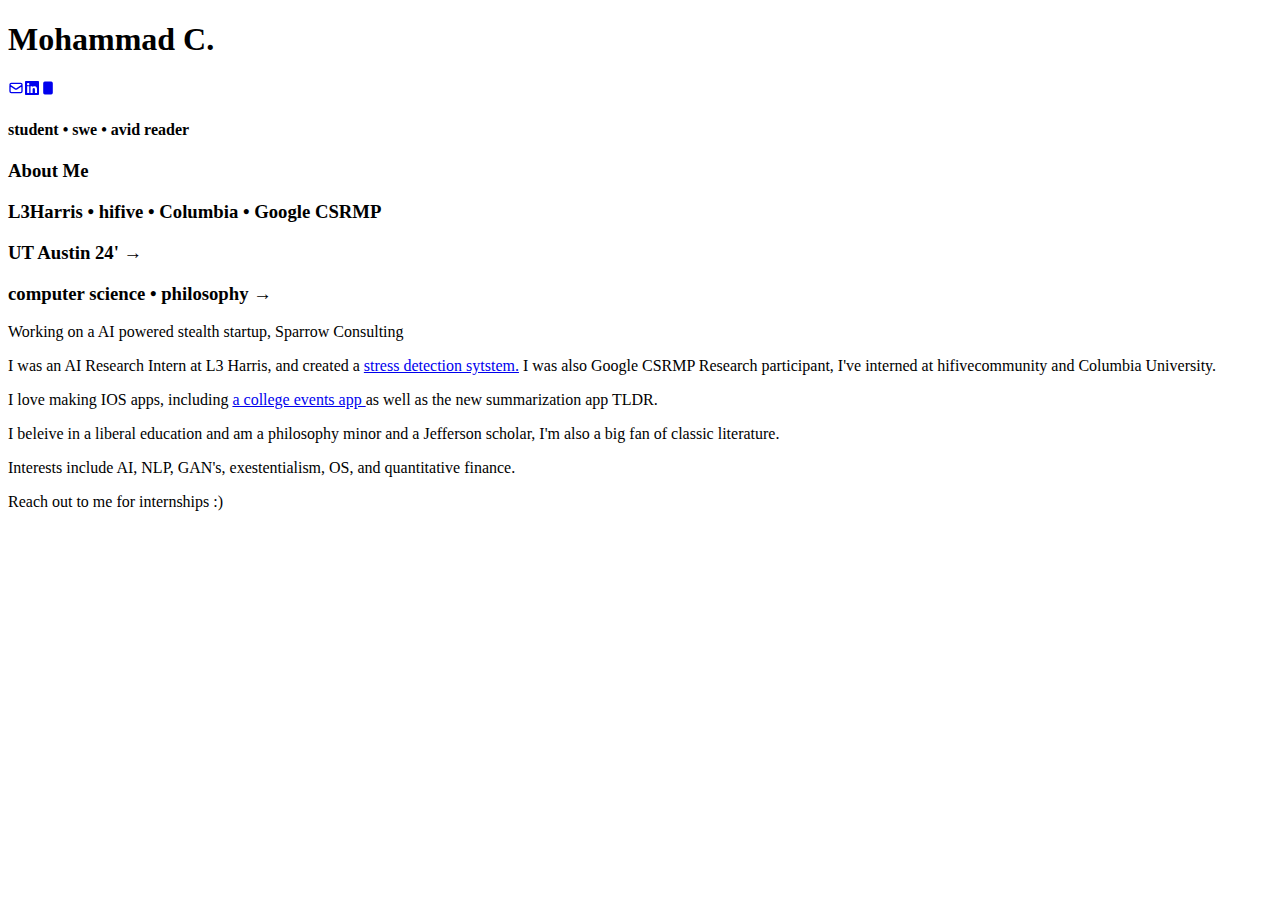
==== templates/index.html @ e52076b7 "typo" ====
<!DOCTYPE html>
<html lang="en">

<head>
    <script async="" src="https://www.googletagmanager.com/gtag/js?id=UA-177237017-1"></script>
    <script>
        window.dataLayer = window.dataLayer || [];
        function gtag() { dataLayer.push(arguments); }
        gtag('js', new Date());
        gtag('config', 'UA-177237017-1', {
            page_path: window.location.pathname,
        });
    </script>
    <meta name="viewport" content="width=device-width" />
    <meta charSet="utf-8" />
    <link rel="apple-touch-icon" sizes="180x180" href="/favicon/apple-touch-icon.png" />
    <link rel="icon" type="image/png" sizes="32x32" href="/favicon/favicon-32x32.png" />
    <link rel="icon" type="image/png" sizes="16x16" href="/favicon/favicon-16x16.png" />
    <link rel="manifest" href="/favicon/site.webmanifest" />
    <link rel="mask-icon" href="/favicon/safari-pinned-tab.svg" color="#000000" />
    <link rel="shortcut icon" href="/favicon/favicon.ico" />
    <meta name="msapplication-TileColor" content="#000000" />
    <meta name="msapplication-config" content="/favicon/browserconfig.xml" />
    <meta name="theme-color" content="#000" />
    <link rel="canonical" href="" />
    <meta name="keywords" content="simplify, jobs, yc, ycombinator" />
    <meta property="og:title" content="Mohammad C" />
    <meta property="og:type" content="website" />
    <meta property="og:url" content="" />
    <meta property="og:image" content="" />
    <meta name="description" content="wafi" />
    <title>Mohammad C</title>
    <meta name="next-head-count" content="19" />
    <link rel="preload" href="/_next/static/css/cfe95153c9e1c4876c1d.css" as="style" />
    <link rel="stylesheet" href="static/style.css" data-n-g="" /><noscript data-n-css="true"></noscript>
    <link rel="preload" href="/_next/static/chunks/main-afa405cba62fb94dc369.js" as="script" />
    <link rel="preload" href="/_next/static/chunks/webpack-e067438c4cf4ef2ef178.js" as="script" />
    <link rel="preload" href="/_next/static/chunks/framework.cb05d56be993eb6b088a.js" as="script" />
    <link rel="preload" href="/_next/static/chunks/f6078781a05fe1bcb0902d23dbbb2662c8d200b3.b1b4058541fcfd6d9ff9.js"
        as="script" />
    <link rel="preload" href="/_next/static/chunks/pages/_app-f333903fb0918017655d.js" as="script" />
    <link rel="preload" href="/_next/static/chunks/1bfc9850.3f9063156694fe4571c5.js" as="script" />
    <link rel="preload" href="/_next/static/chunks/pages/index-7cc4c781b72be2206635.js" as="script" />
</head>

<body>
    <div id="__next">
        <div class="min-h-full">
            <main>
                <div class="container mx-auto px-5">
                    <section
                        class="flex-col md:flex-row flex items-end md:justify-between mt-16 mb-8 lg:mb-16 md:mb-12">
                        <h1 class="text-6xl md:text-8xl font-bold tracking-tighter leading-tight md:pr-8">Mohammad C.
                        </h1>
                        <div class="md:pl-8">
                            <h4 class="flex text-center justify-end md:text-left  text-lg"><a
                                    href=mailto:wafi@utexas.edu” target="_blank"><svg stroke="currentColor" fill="none"
                                        stroke-width="0" viewBox="0 0 24 24"
                                        class="h-7 w-7 text-gray-500 hover:text-gray-700 mx-1" height="1em" width="1em"
                                        xmlns="http://www.w3.org/2000/svg">
                                        <path stroke-linecap="round" stroke-linejoin="round" stroke-width="2"
                                            d="M3 8l7.89 5.26a2 2 0 002.22 0L21 8M5 19h14a2 2 0 002-2V7a2 2 0 00-2-2H5a2 2 0 00-2 2v10a2 2 0 002 2z">
                                        </path>
                                    </svg></a><a href="https://www.linkedin.com/in/wafi-choudhury-091379215/"
                                    target="_blank"><svg stroke="currentColor" fill="currentColor" stroke-width="0"
                                        viewBox="0 0 448 512" class="h-7 w-7 text-gray-500 hover:text-gray-700 mx-1"
                                        height="1em" width="1em" xmlns="http://www.w3.org/2000/svg">
                                        <path
                                            d="M416 32H31.9C14.3 32 0 46.5 0 64.3v383.4C0 465.5 14.3 480 31.9 480H416c17.6 0 32-14.5 32-32.3V64.3c0-17.8-14.4-32.3-32-32.3zM135.4 416H69V202.2h66.5V416zm-33.2-243c-21.3 0-38.5-17.3-38.5-38.5S80.9 96 102.2 96c21.2 0 38.5 17.3 38.5 38.5 0 21.3-17.2 38.5-38.5 38.5zm282.1 243h-66.4V312c0-24.8-.5-56.7-34.5-56.7-34.6 0-39.9 27-39.9 54.9V416h-66.4V202.2h63.7v29.2h.9c8.9-16.8 30.6-34.5 62.9-34.5 67.2 0 79.7 44.3 79.7 101.9V416z">
                                        </path>
                                    </svg></a><a href="https://www.goodreads.com/user/show/161567445-wafi-choudhury"
                                    target="_blank"><svg stroke="currentColor" fill="currentColor" stroke-width="0"
                                        viewBox="0 0 100 100" class="h-7 w-7 text-gray-500 hover:text-gray-700 mx-1"
                                        height="1em" width="1em" xmlns="http://www.w3.org/2000/svg">
                                        <path
                                            d="M 20 20 L 20 80 Q 20 90, 30 90 L 70 90 Q 80 90, 80 80 L 80 50 L 50 50 L 50 70 L 70 70 L 70 30 L 50 30 L 50 50 L 80 50 L 80 20 Q 80 10, 70 10 L 30 10 Q 20 10, 20 20 z" />

                                    </svg></a></h4>
                            <h4 class="text-center md:text-left text-lg pb-4">student • swe • avid reader
                            </h4>
                        </div>
                    </section>
                    <section>
                        <div class="md:grid md:grid-cols-11 md:col-gap-16 lg:col-gap-8 mb-16 md:mb-16">
                            <div class="col-span-5">
                                <h3 class="mb-1 text-4xl lg:text-6xl leading-tight">About Me</h3>
                                <h3 class="text-lg leading-tight pb-2">L3Harris • hifive • Columbia • Google
                                    CSRMP<!-- -->
                                    <h3 class="text-lg leading-tight pb-2">UT Austin 24' →
                                    </h3>
                                    <h3 class="text-lg leading-tight pb-16">computer science • philosophy →</h3>
                            </div>
                            <div class="col-span-6">
                                <p class="text-lg leading-relaxed mb-4 md:mt-5"> Working on a AI powered stealth
                                    startup,
                                    Sparrow Consulting</p>
                                <p class="text-lg leading-relaxed mb-4">I was an AI Research Intern at L3 Harris, and
                                    created a
                                    <!-- --> <a target="_blank"
                                        href="https://github.com/WafiChoudhury/Paper/blob/main/cae.pdf"
                                        class="hover:underline font-semibold tracking-wide">stress detection
                                        sytstem.</a>
                                    I was also Google CSRMP Research participant, I've interned at hifivecommunity and
                                    Columbia University.

                                </p>
                                <p class="text-lg leading-relaxed mb-4">I love making IOS apps, including <!-- --> <a
                                        target="_blank" href="https://apps.apple.com/us/app/searchparty2/id1661597508"
                                        class="hover:underline font-semibold tracking-wide">a college events app </a> as
                                    well as the
                                    new summarization app TLDR.</p>
                                <p class="text-lg leading-relaxed mb-4">I beleive in a liberal education and am a
                                    philosophy minor and a Jefferson scholar, I'm also a big fan of classic literature.

                                </p>

                                <p class="text-lg leading-relaxed mb-4"> Interests include AI, NLP, GAN's,
                                    exestentialism, OS, and quantitative finance.
                                </p>
                                <p class="text-lg leading-relaxed mb-4"> Reach out to me for internships :)
                                </p>
                            </div>
                        </div>
                    </section>
                </div>
            </main>
        </div>
    </div>
    <script data-cfasync="false" src="/cdn-cgi/scripts/5c5dd728/cloudflare-static/email-decode.min.js"></script>
    <script id="__NEXT_DATA__"
        type="application/json">{"props":{"pageProps":{}},"page":"/","query":{},"buildId":"1qenJFhOI_BEdAeCVVfAS","runtimeConfig":{},"nextExport":true,"autoExport":true,"isFallback":false}</script>
    <script nomodule="" src="/_next/static/chunks/polyfills-57d8738e7416f8423303.js"></script>
    <script src="/_next/static/chunks/main-afa405cba62fb94dc369.js" async=""></script>
    <script src="/_next/static/chunks/webpack-e067438c4cf4ef2ef178.js" async=""></script>
    <script src="/_next/static/chunks/framework.cb05d56be993eb6b088a.js" async=""></script>
    <script src="/_next/static/chunks/f6078781a05fe1bcb0902d23dbbb2662c8d200b3.b1b4058541fcfd6d9ff9.js"
        async=""></script>
    <script src="/_next/static/chunks/pages/_app-f333903fb0918017655d.js" async=""></script>
    <script src="/_next/static/chunks/1bfc9850.3f9063156694fe4571c5.js" async=""></script>
    <script src="/_next/static/chunks/pages/index-7cc4c781b72be2206635.js" async=""></script>
    <script src="/_next/static/1qenJFhOI_BEdAeCVVfAS/_buildManifest.js" async=""></script>
    <script src="/_next/static/1qenJFhOI_BEdAeCVVfAS/_ssgManifest.js" async=""></script>
</body>

</html>
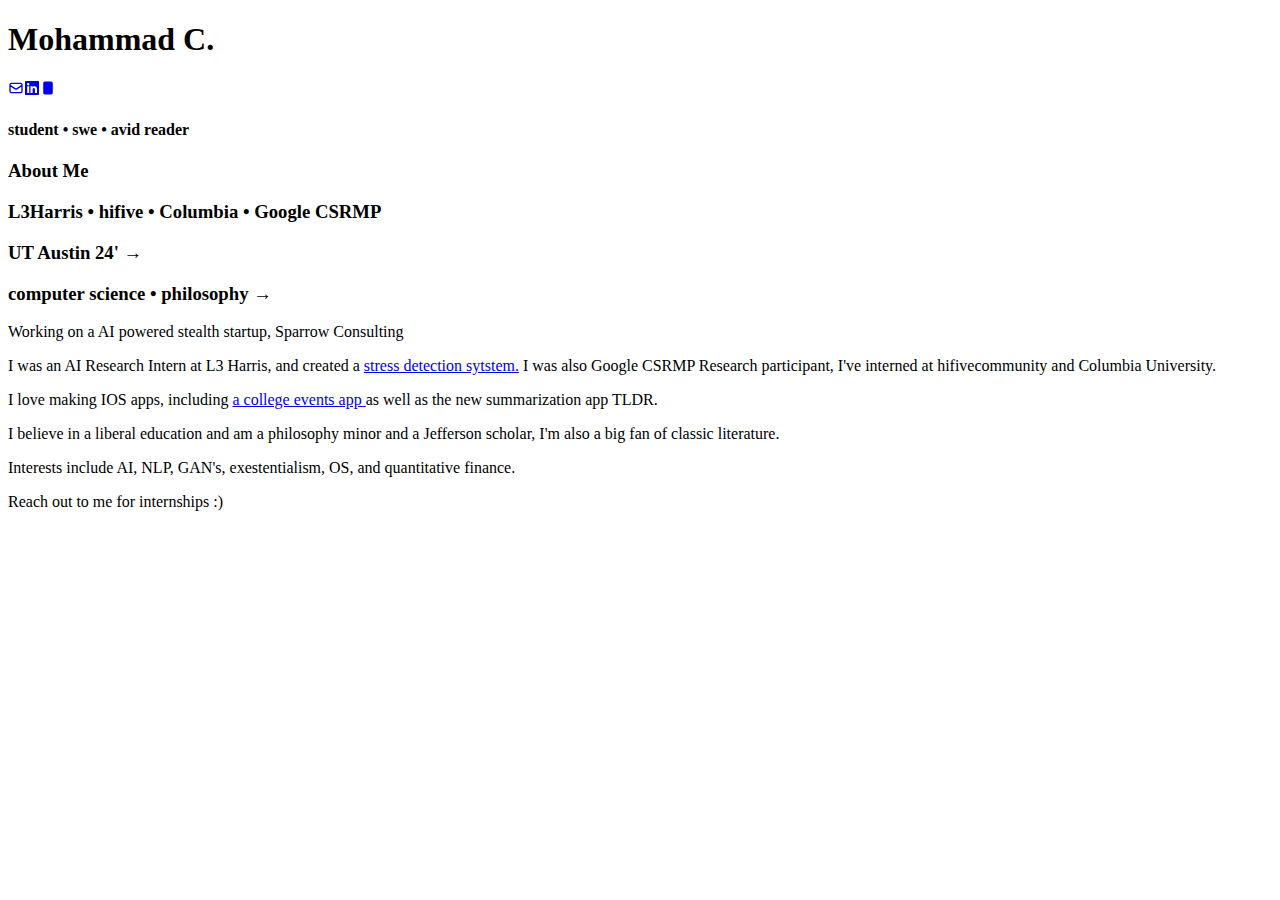
==== commit 8a263166: "typo" ====
--- a/templates/index.html
+++ b/templates/index.html
@@ -109,7 +109,7 @@
                                         class="hover:underline font-semibold tracking-wide">a college events app </a> as
                                     well as the
                                     new summarization app TLDR.</p>
-                                <p class="text-lg leading-relaxed mb-4">I beleive in a liberal education and am a
+                                <p class="text-lg leading-relaxed mb-4">I believe in a liberal education and am a
                                     philosophy minor and a Jefferson scholar, I'm also a big fan of classic literature.
 
                                 </p>
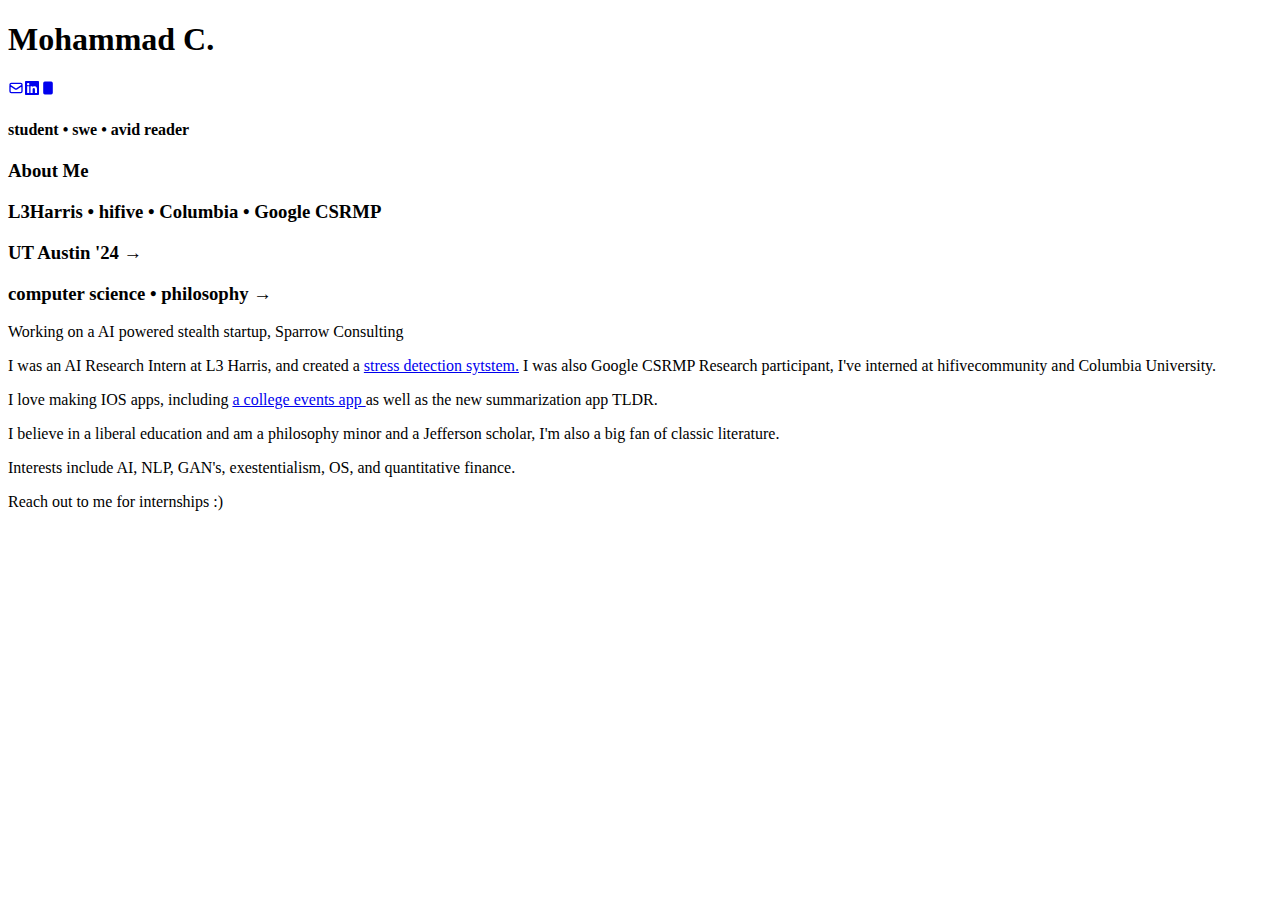
==== commit a5b0da83: "mess" ====
--- a/templates/index.html
+++ b/templates/index.html
@@ -86,7 +86,7 @@
                                 <h3 class="mb-1 text-4xl lg:text-6xl leading-tight">About Me</h3>
                                 <h3 class="text-lg leading-tight pb-2">L3Harris • hifive • Columbia • Google
                                     CSRMP<!-- -->
-                                    <h3 class="text-lg leading-tight pb-2">UT Austin 24' →
+                                    <h3 class="text-lg leading-tight pb-2">UT Austin '24 →
                                     </h3>
                                     <h3 class="text-lg leading-tight pb-16">computer science • philosophy →</h3>
                             </div>
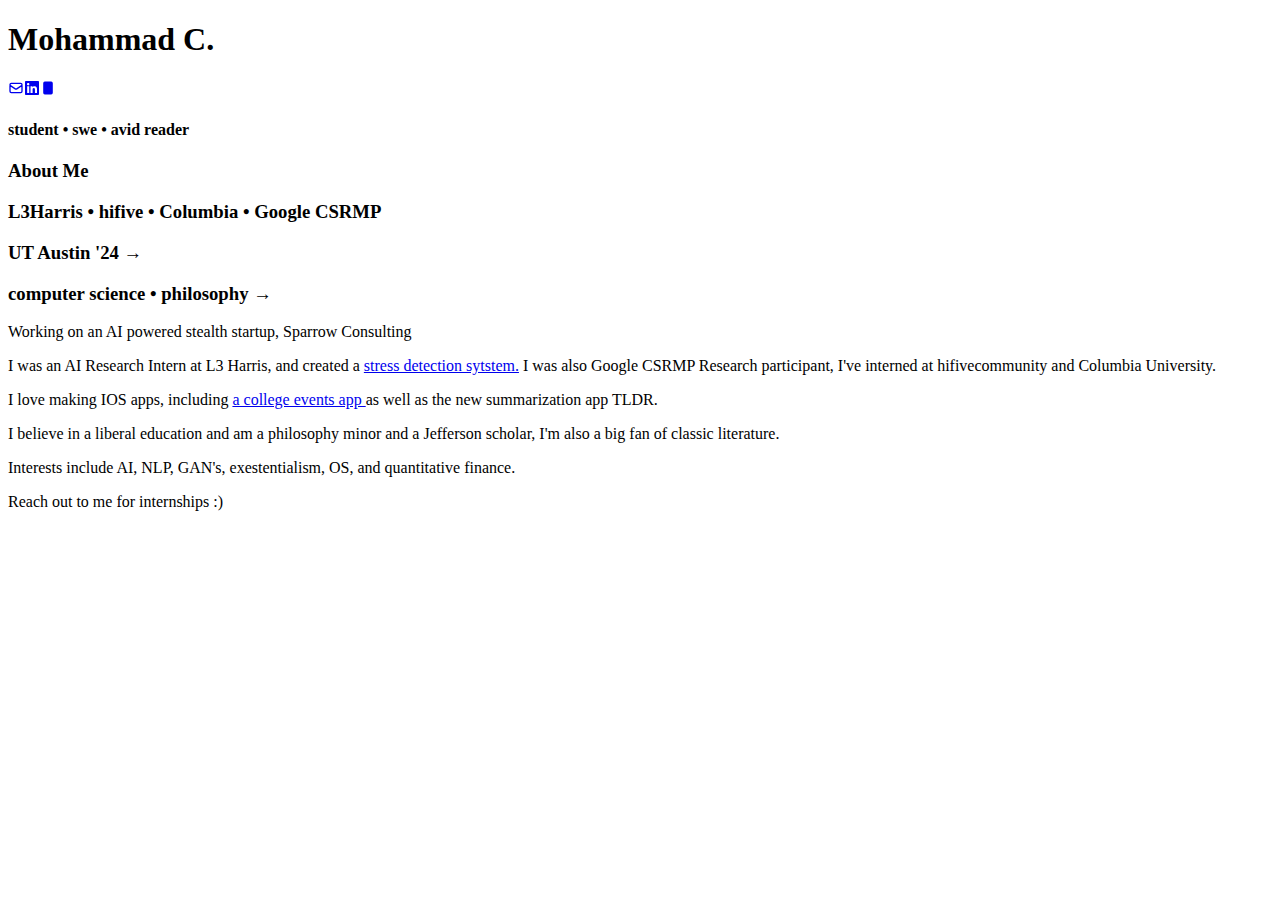
==== commit aaa933b3: "type" ====
--- a/templates/index.html
+++ b/templates/index.html
@@ -91,7 +91,7 @@
                                     <h3 class="text-lg leading-tight pb-16">computer science • philosophy →</h3>
                             </div>
                             <div class="col-span-6">
-                                <p class="text-lg leading-relaxed mb-4 md:mt-5"> Working on a AI powered stealth
+                                <p class="text-lg leading-relaxed mb-4 md:mt-5"> Working on an AI powered stealth
                                     startup,
                                     Sparrow Consulting</p>
                                 <p class="text-lg leading-relaxed mb-4">I was an AI Research Intern at L3 Harris, and
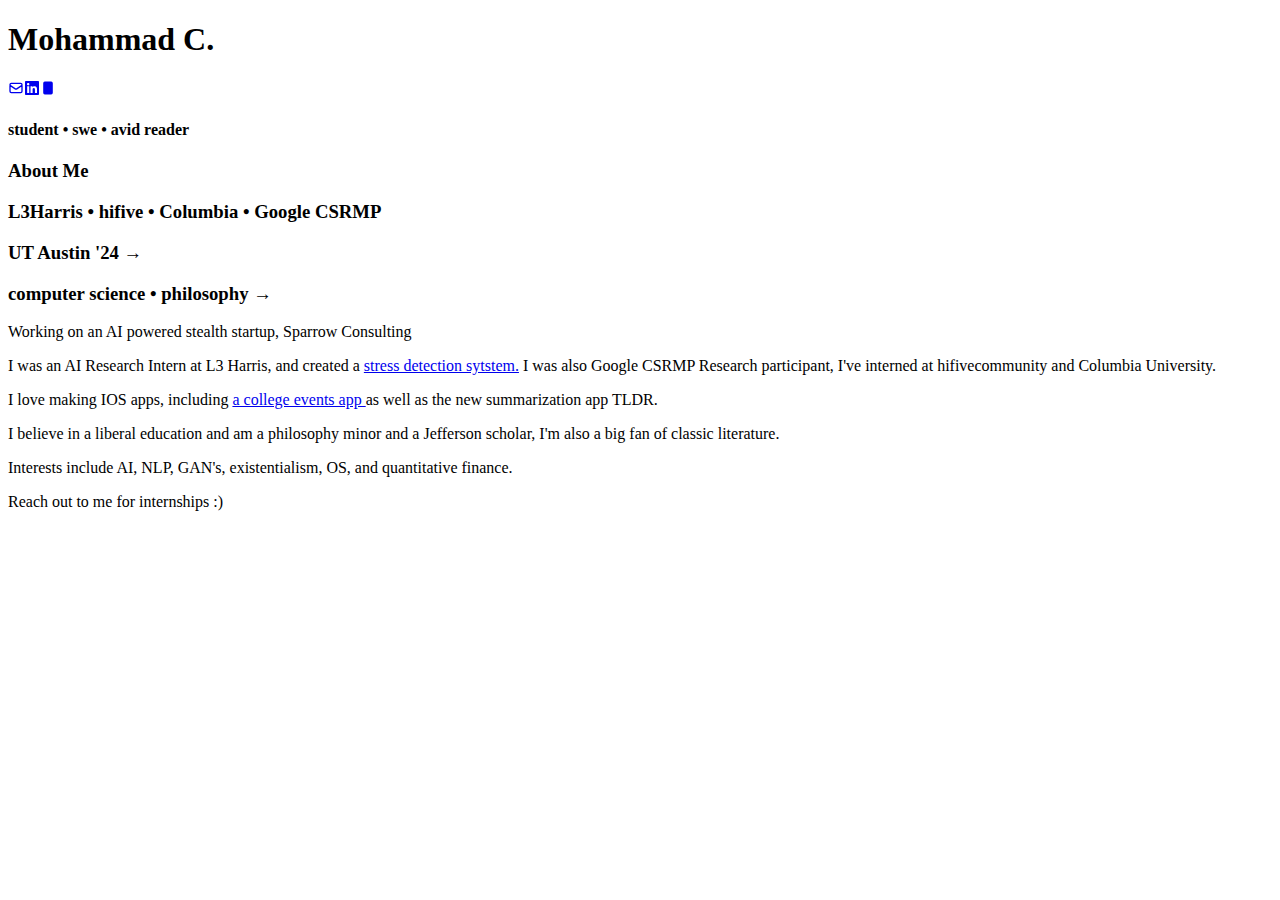
==== commit dfb49bae: "message" ====
--- a/templates/index.html
+++ b/templates/index.html
@@ -2,6 +2,15 @@
 <html lang="en">
 
 <head>
+    <!-- Google tag (gtag.js) -->
+    <script async src="https://www.googletagmanager.com/gtag/js?id=G-S0CS90S3Z1"></script>
+    <script>
+        window.dataLayer = window.dataLayer || [];
+        function gtag() { dataLayer.push(arguments); }
+        gtag('js', new Date());
+
+        gtag('config', 'G-S0CS90S3Z1');
+    </script>
     <script async="" src="https://www.googletagmanager.com/gtag/js?id=UA-177237017-1"></script>
     <script>
         window.dataLayer = window.dataLayer || [];
@@ -115,7 +124,7 @@
                                 </p>
 
                                 <p class="text-lg leading-relaxed mb-4"> Interests include AI, NLP, GAN's,
-                                    exestentialism, OS, and quantitative finance.
+                                    existentialism, OS, and quantitative finance.
                                 </p>
                                 <p class="text-lg leading-relaxed mb-4"> Reach out to me for internships :)
                                 </p>
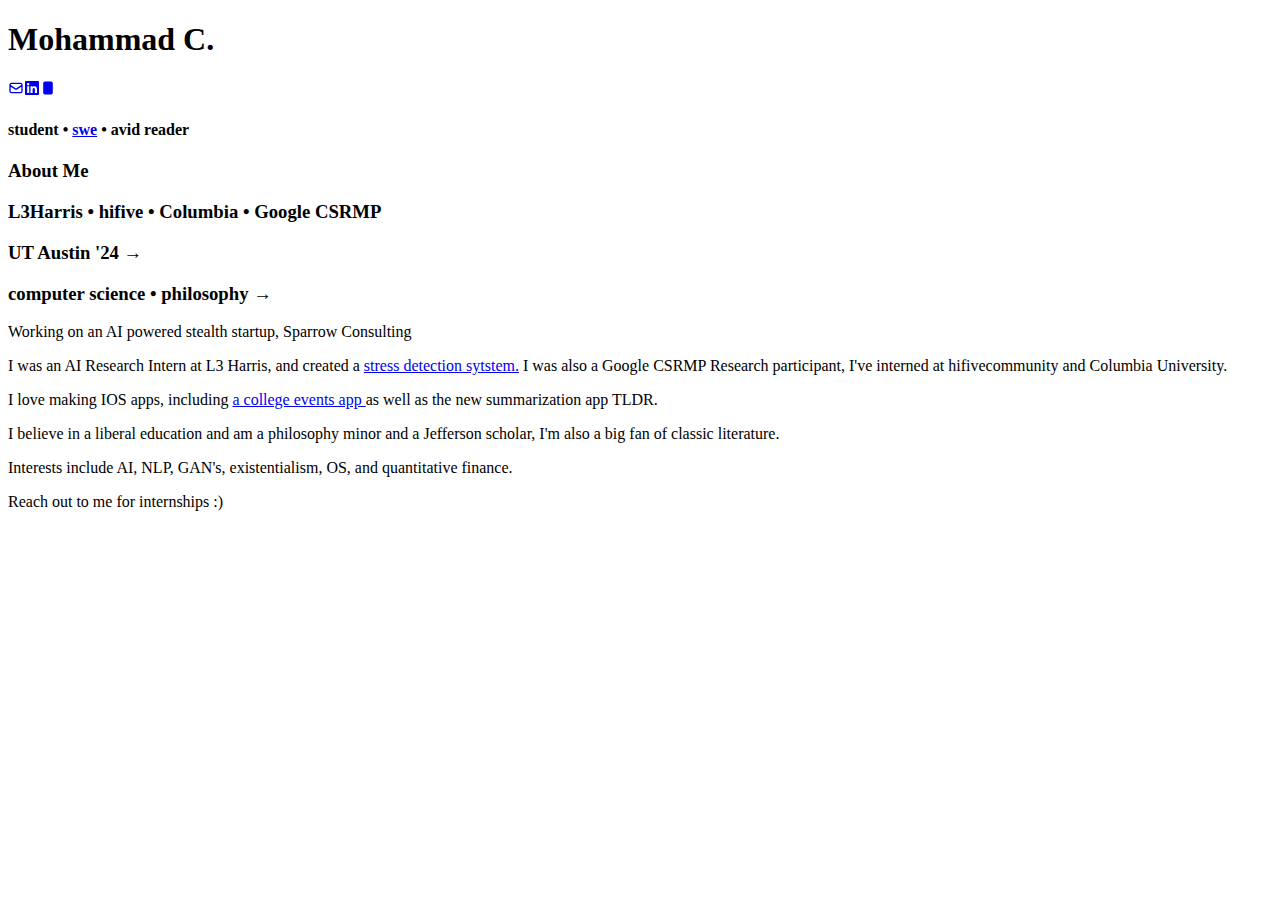
==== commit 563fd7bb: "blog page" ====
--- a/templates/index.html
+++ b/templates/index.html
@@ -2,24 +2,7 @@
 <html lang="en">
 
 <head>
-    <!-- Google tag (gtag.js) -->
-    <script async src="https://www.googletagmanager.com/gtag/js?id=G-S0CS90S3Z1"></script>
-    <script>
-        window.dataLayer = window.dataLayer || [];
-        function gtag() { dataLayer.push(arguments); }
-        gtag('js', new Date());
 
-        gtag('config', 'G-S0CS90S3Z1');
-    </script>
-    <script async="" src="https://www.googletagmanager.com/gtag/js?id=UA-177237017-1"></script>
-    <script>
-        window.dataLayer = window.dataLayer || [];
-        function gtag() { dataLayer.push(arguments); }
-        gtag('js', new Date());
-        gtag('config', 'UA-177237017-1', {
-            page_path: window.location.pathname,
-        });
-    </script>
     <meta name="viewport" content="width=device-width" />
     <meta charSet="utf-8" />
     <link rel="apple-touch-icon" sizes="180x180" href="/favicon/apple-touch-icon.png" />
@@ -85,7 +68,9 @@
                                             d="M 20 20 L 20 80 Q 20 90, 30 90 L 70 90 Q 80 90, 80 80 L 80 50 L 50 50 L 50 70 L 70 70 L 70 30 L 50 30 L 50 50 L 80 50 L 80 20 Q 80 10, 70 10 L 30 10 Q 20 10, 20 20 z" />
 
                                     </svg></a></h4>
-                            <h4 class="text-center md:text-left text-lg pb-4">student • swe • avid reader
+                            <h4 class="text-center md:text-left text-lg pb-4">student • <a
+                                    href="https://mohammadc.herokuapp.com/blog" target="_blank"><b>swe</b></a>
+                                • avid reader
                             </h4>
                         </div>
                     </section>
@@ -109,7 +94,7 @@
                                         href="https://github.com/WafiChoudhury/Paper/blob/main/cae.pdf"
                                         class="hover:underline font-semibold tracking-wide">stress detection
                                         sytstem.</a>
-                                    I was also Google CSRMP Research participant, I've interned at hifivecommunity and
+                                    I was also a Google CSRMP Research participant, I've interned at hifivecommunity and
                                     Columbia University.
 
                                 </p>
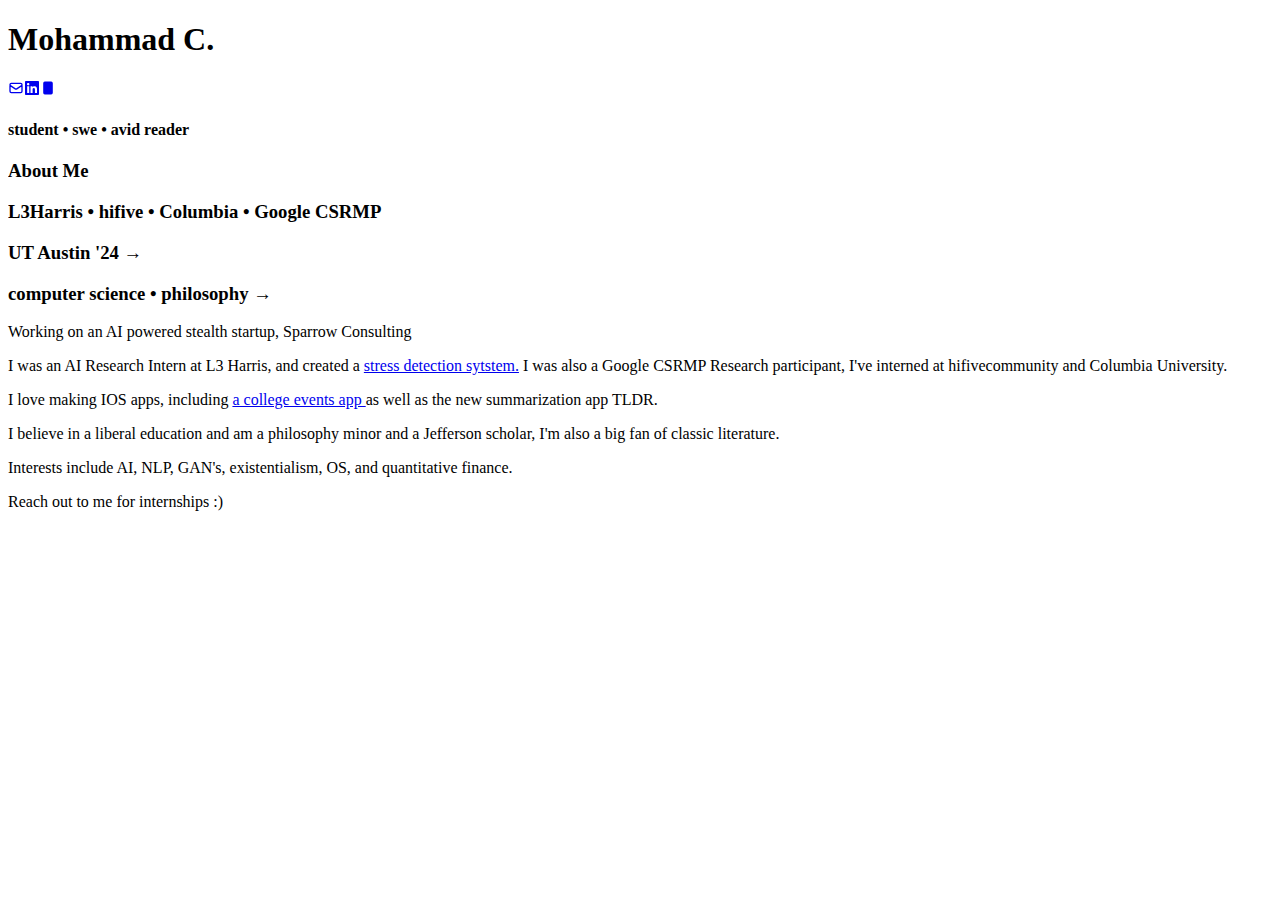
==== commit e35c334d: "mess" ====
--- a/templates/index.html
+++ b/templates/index.html
@@ -68,10 +68,20 @@
                                             d="M 20 20 L 20 80 Q 20 90, 30 90 L 70 90 Q 80 90, 80 80 L 80 50 L 50 50 L 50 70 L 70 70 L 70 30 L 50 30 L 50 50 L 80 50 L 80 20 Q 80 10, 70 10 L 30 10 Q 20 10, 20 20 z" />
 
                                     </svg></a></h4>
-                            <h4 class="text-center md:text-left text-lg pb-4">student • <a
-                                    href="https://mohammadc.herokuapp.com/blog" target="_blank"><b>swe</b></a>
-                                • avid reader
+                            <h4 class="text-center md:text-left text-lg pb-4" onclick="redirectToHome(event)">student •
+                                <b>swe</b> • avid reader
                             </h4>
+
+                            <script>
+                                function redirectToHome(event) {
+                                    var clickedText = event.target.textContent;
+                                    if (clickedText.includes('swe')) {
+                                        window.location.href = "https://mohammadc.herokuapp.com/blog";
+                                    }
+                                }
+                            </script>
+
+
                         </div>
                     </section>
                     <section>
